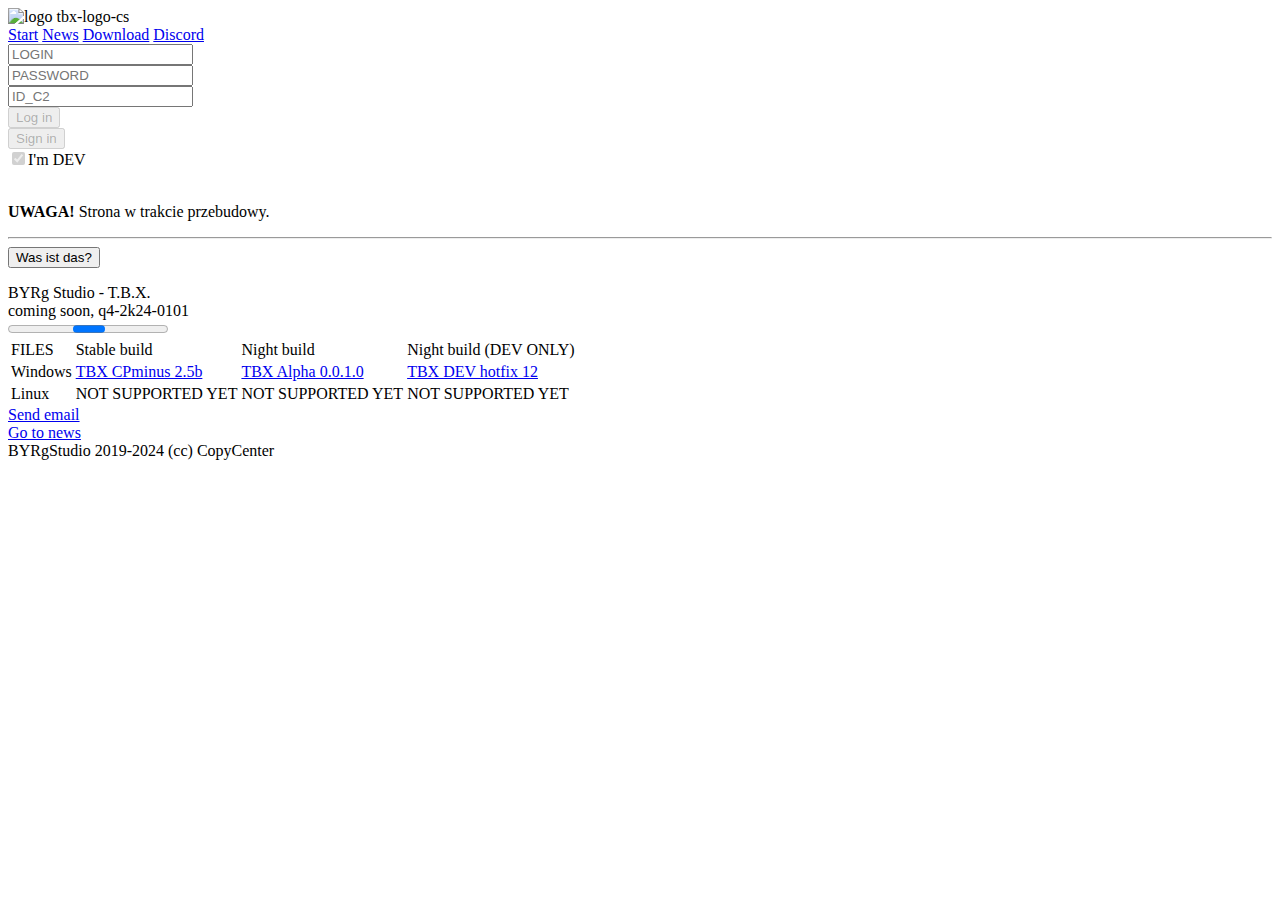
==== docs/index.html @ c1b1b8f6 "Rename main.html to index.html" ====
<!DOCTYPE html>
<html>
    <head>
        <title>BYRg Studio: Official Website</title>
        <meta charset="UTF-8"/>
        <meta name="description" content="BYRg Studio is independent game studio full of amateurs and unprofessionalists. Click for more info!"/>
        <meta name="author" content="_a00"/>
        <link rel="stylesheet" type="text/css" href="./style.css"/>
    </head>

    <body>
        <div id="container">
			<img src="./images/tbx-logo-cs.png" alt="logo tbx-logo-cs" id="logo"/><br/>
			<div id="navbar">
				<a href="#start">Start</a> 
				<a href="#news">News</a> 
				<a href="#files">Download</a> 
				<a href="#discord">Discord</a><br/>
			</div>

			<div id="loginbox">
				<form action="test.php" target="_self" method="post" autocomplete="off" enctype="multipart/form-data">
					<input type="text" name="login" placeholder="LOGIN" minlength="3" maxlength="32" required><br/>
					<input type="password" name="passw" placeholder="PASSWORD" minlength="7" maxlength="32" required><br/>
					<input type="password" name="passw-id" placeholder="ID_C2" minlength="6" maxlength="16" required><br/>
					<input type="button" name="button" value="Log in" disabled><br/>
					<input type="button" name="button" value="Sign in" disabled><br/>
					<input type="checkbox" name="if-dev" checked disabled>I'm DEV<br/>
				</form><br/>
			</div>

			<div class="info-red">
				<p><strong>UWAGA!</strong> Strona w trakcie przebudowy.</p>
			</div> 

            <div id="start">
				<hr/>
				<button onclick="typewriter1()"> Was ist das? </button>
				<p id="demo"></p> 
				<script>
					var i = 0;
					var txt = "BYRg Studio is independent game studio full of amateurs and unprofessionalists."; /* The text */
					var speed = 20; /* The speed/duration of the effect in milliseconds */
					function typewriter1() {
						if (i < txt.length) {
							document.getElementById("demo").innerHTML += txt.charAt(i);
							i++;
							setTimeout(typewriter1, speed);
						} }
				</script>
                
                BYRg Studio - T.B.X.<br/>
                coming soon, q4-2k24-0101<br/>

                <!--<div aria-busy="true" aria-describedby="progress-bar"></div>-->
                <progress id="progress-bar" aria-label="Content loading..."></progress>
            </div>
            <div id="files">
				<table id="table-files">
					<tr>
						<td>FILES</td>
						<td>Stable build</td>
						<td>Night build</td>
						<td>Night build (DEV ONLY)</td>
					</tr>
					<tr>
						<td>Windows</td>
						<td><a href="https://github.com/pazdanowskyPLAY/tbx-archive/releases">TBX CPminus 2.5b</a></td>
						<td><a href="https://github.com/pazdanowskyPLAY/project-tbx/releases">TBX Alpha 0.0.1.0 </a></td>
						<td><a href="https://github.com/pazdanowskyPLAY/project-tbx/activity">TBX DEV hotfix 12</a></td>
					</tr>
					<tr>
						<td>Linux</td>
						<td>NOT SUPPORTED YET</td>
						<td>NOT SUPPORTED YET</td>
						<td>NOT SUPPORTED YET</td>
					</tr>
				</table>
			</div>
            <div id="news"></div>
            <div id="credits">
				<a href="mailto:byrgstudio.contact@gmail.com">Send email</a><br>
				<a href="#news">Go to news</a><br>
			</div>

            <div id="footer">
                BYRgStudio 2019-2024 (cc) CopyCenter<br/>
            </div>
        </div>
    </body>
</html>
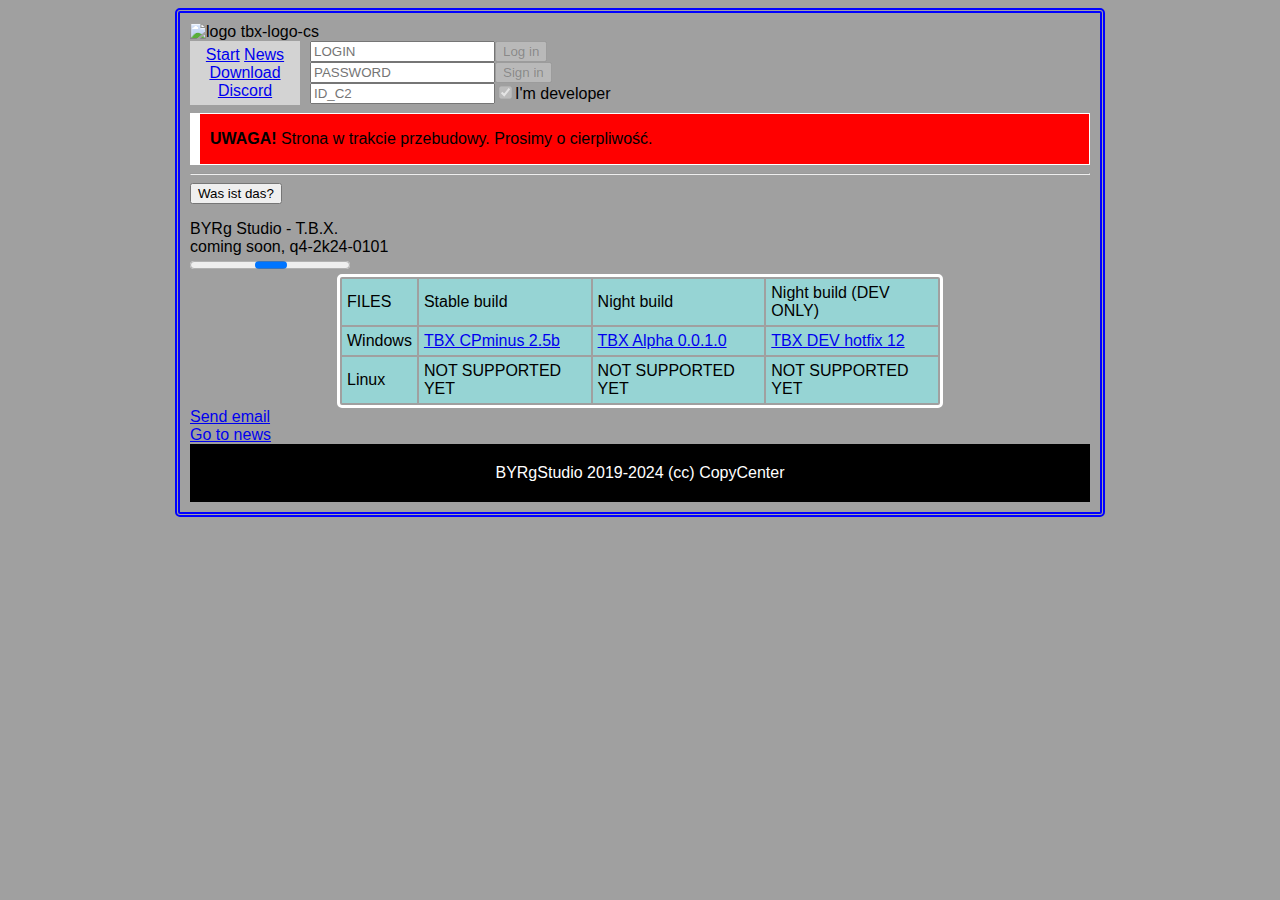
==== commit d764c2c1: "da website" ====
--- a/docs/index.html
+++ b/docs/index.html
@@ -1,8 +1,9 @@
 <!DOCTYPE html>
 <html>
     <head>
-        <title>BYRg Studio: Official Website</title>
+        <title>Project T.B.X.</title>
         <meta charset="UTF-8"/>
+		<link rel="icon" type="image/x-icon" href="./images/tbx-game.ico">
         <meta name="description" content="BYRg Studio is independent game studio full of amateurs and unprofessionalists. Click for more info!"/>
         <meta name="author" content="_a00"/>
         <link rel="stylesheet" type="text/css" href="./style.css"/>
@@ -15,22 +16,26 @@
 				<a href="#start">Start</a> 
 				<a href="#news">News</a> 
 				<a href="#files">Download</a> 
-				<a href="#discord">Discord</a><br/>
+				<a href="#discord">Discord</a>
 			</div>
 
 			<div id="loginbox">
 				<form action="test.php" target="_self" method="post" autocomplete="off" enctype="multipart/form-data">
-					<input type="text" name="login" placeholder="LOGIN" minlength="3" maxlength="32" required><br/>
-					<input type="password" name="passw" placeholder="PASSWORD" minlength="7" maxlength="32" required><br/>
-					<input type="password" name="passw-id" placeholder="ID_C2" minlength="6" maxlength="16" required><br/>
-					<input type="button" name="button" value="Log in" disabled><br/>
-					<input type="button" name="button" value="Sign in" disabled><br/>
-					<input type="checkbox" name="if-dev" checked disabled>I'm DEV<br/>
-				</form><br/>
+					<div id="loginbox-textboxes">
+					<input type="text" name="login" placeholder="LOGIN" minlength="3" maxlength="32" id="login" required><br/>
+					<input type="password" name="passw" placeholder="PASSWORD" minlength="7" maxlength="32" id="passwodrd" required><br/>
+					<input type="password" name="passw-id" placeholder="ID_C2" minlength="6" maxlength="16" id="id-c2" required><br/>
+					</div>
+					<div id="loginbox-buttons">
+					<button type="submit" id="login-button" disabled>Log in</button><br/>
+					<button type="button" id="signin-button" disabled>Sign in</button><br/>
+					<input type="checkbox" name="if-dev" checked id="dev" disabled>I'm developer<br/>
+					</div>
+				</form><br/><br/><br/><br/>
 			</div>
 
 			<div class="info-red">
-				<p><strong>UWAGA!</strong> Strona w trakcie przebudowy.</p>
+				<p><strong>UWAGA!</strong> Strona w trakcie przebudowy. Prosimy o cierpliwość.</p>
 			</div> 
 
             <div id="start">
--- a/docs/style.css
+++ b/docs/style.css
@@ -0,0 +1,143 @@
+/* main css file for website */
+
+
+/*body*/
+body {
+    background-color: #a0a0a0;
+    font-family: 'Arial', sans-serif, serif;
+    font-size: 16px;
+}
+
+
+/*div structures*/
+
+    #navbar {
+        float: left;
+    }
+
+    #loginbox {
+        float: left;
+    }
+
+    #files {
+        float: center;
+    }
+
+    #credits {
+        clear: both;
+    }
+
+    td {
+        padding: 5px;
+        background-color: #96D4D4;
+    }
+
+    #files {
+        width: 600px;
+        float: auto;
+        table-layout:auto;
+        border: 3px solid white;
+        border-radius: 5px;
+        margin: auto;
+    }
+
+/*Div structures - end*/
+
+
+/*log-form structure*/
+
+    #loginbox-textboxes {
+        float: left;
+    }
+
+    #loginbox-buttons {
+        float: left;
+    }
+
+/*log-form structure - end*/
+
+
+/*Div stylesheet*/
+
+    /*Container*/
+    #container {
+        width: 900px;
+        margin: auto;
+        padding: 10px;
+        border-radius: 5px;
+        border: 5px double #0000ff;
+    }
+
+    /*Header*/
+    #header {
+        
+    }
+
+    /*Navbar*/
+    #navbar {
+        text-align: center;
+        background-color: lightgray;
+        width: 100px;
+        padding: 5px;
+        margin-right: 10px;
+    }
+
+    /*Loginbox*/
+    #loginbox {
+
+
+
+
+    }
+
+    /*footer*/
+    #footer {
+        background-color: black;
+        color: white;
+        text-align: center;
+        padding: 20px;
+    }
+
+/*Div stylesheet - end*/
+
+
+/*classes*/
+
+.loginbox-right {
+    float: left;
+}
+
+
+
+
+
+
+
+
+
+
+
+
+
+/*infobox status*/
+
+    /*red (attention)*/
+    .info-red {
+        clear:both;
+        background-color: #ff0000;
+        border: 1px solid #ffffff;
+        border-left: 10px solid #ffffff;
+        padding-left: 10px;
+    }
+
+    /*blue (version info)*/
+    .info-blue {
+
+    }
+
+    /*yellow (other)*/
+    .info-yellow {
+
+    }
+
+/*infobox status - end*/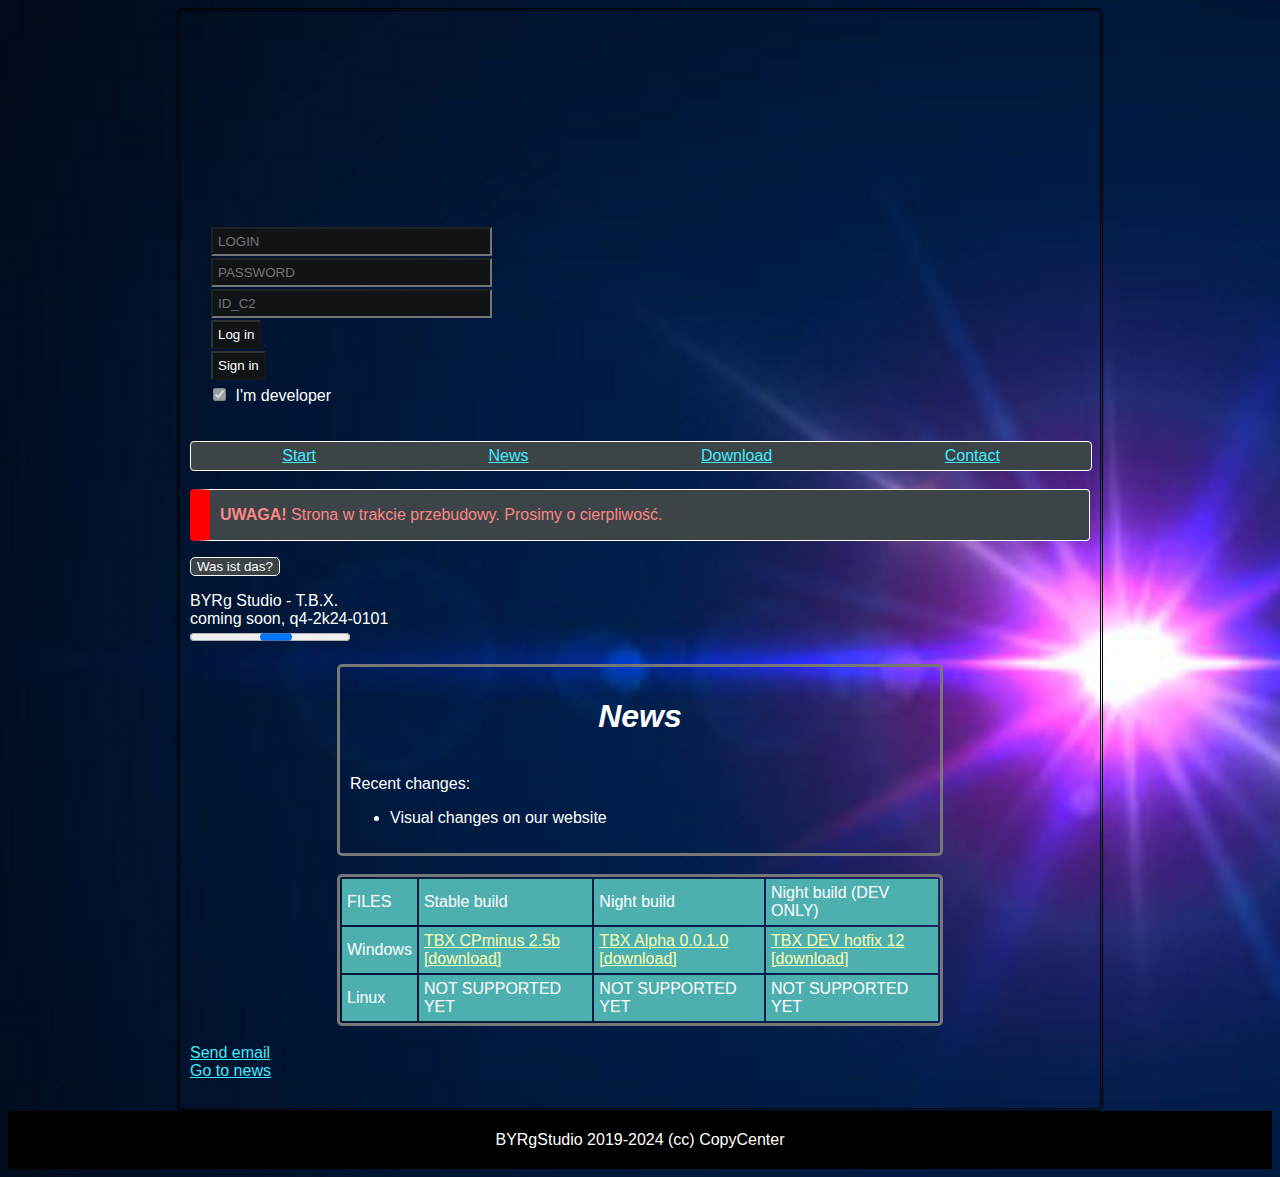
==== commit 0ae201c5: "update" ====
--- a/docs/index.html
+++ b/docs/index.html
@@ -9,88 +9,101 @@
         <link rel="stylesheet" type="text/css" href="./style.css"/>
     </head>
 
-    <body>
+    <body onselectstart="window.event.returnValue=false;">
         <div id="container">
-			<img src="./images/tbx-logo-cs.png" alt="logo tbx-logo-cs" id="logo"/><br/>
+			<div id="header">
+				<div id="logo"></div>
+
+				<div id="loginbox">
+					<form action="test.php" target="_self" method="post" autocomplete="off" enctype="multipart/form-data">
+						<div id="loginbox-textboxes">
+							<input class="padding2" type="text" name="login" placeholder="LOGIN" minlength="3" maxlength="32" id="login" required><br/>
+							<input class="padding2" type="password" name="passw" placeholder="PASSWORD" minlength="7" maxlength="32" id="passwodrd" required><br/>
+							<input class="padding2" type="password" name="passw-id" placeholder="ID_C2" minlength="6" maxlength="16" id="id-c2" required><br/>
+						</div>
+						<div id="loginbox-buttons">
+							<button class="padding1" type="submit" id="login-button" disabled>Log in</button><br/>
+							<button class="padding1" type="button" id="signin-button" disabled>Sign in</button><br/>
+							<input class="padding1" type="checkbox" name="if-dev" checked id="dev" disabled>I'm developer<br/>
+						</div>
+					</form><br/><br/>
+				</div>
+			</div>
 			<div id="navbar">
-				<a href="#start">Start</a> 
-				<a href="#news">News</a> 
-				<a href="#files">Download</a> 
-				<a href="#discord">Discord</a>
+				<a href="#start" id="start-link">Start</a> 
+				<a href="#news" id="news-link">News</a> 
+				<a href="#files" id="files-link">Download</a> 
+				<a href="#contact" id="contact-link">Contact</a>
 			</div>
+			<br>
+			<div id="articles">
+				<div class="info-red">
+					<p><strong>UWAGA!</strong> Strona w trakcie przebudowy. Prosimy o cierpliwość.</p>
+				</div> 
 
-			<div id="loginbox">
-				<form action="test.php" target="_self" method="post" autocomplete="off" enctype="multipart/form-data">
-					<div id="loginbox-textboxes">
-					<input type="text" name="login" placeholder="LOGIN" minlength="3" maxlength="32" id="login" required><br/>
-					<input type="password" name="passw" placeholder="PASSWORD" minlength="7" maxlength="32" id="passwodrd" required><br/>
-					<input type="password" name="passw-id" placeholder="ID_C2" minlength="6" maxlength="16" id="id-c2" required><br/>
-					</div>
-					<div id="loginbox-buttons">
-					<button type="submit" id="login-button" disabled>Log in</button><br/>
-					<button type="button" id="signin-button" disabled>Sign in</button><br/>
-					<input type="checkbox" name="if-dev" checked id="dev" disabled>I'm developer<br/>
-					</div>
-				</form><br/><br/><br/><br/>
-			</div>
+            	<div id="start">
+					<p></p>
+					<button onclick="typewriter1()" id="wasistdas"> Was ist das? </button>
+					<p id="demo"></p> 
+					<script>
+						var i = 0;
+						var txt = "BYRg Studio is independent game studio full of amateurs and unprofessionalists."; /* The text */
+						var speed = 20; /* The speed/duration of the effect in milliseconds */
+						function typewriter1() {
+							if (i < txt.length) {
+								document.getElementById("demo").innerHTML += txt.charAt(i);
+								i++;
+							setTimeout(typewriter1, speed);
+							} }
+					</script>
+                
+                	BYRg Studio - T.B.X.<br/>
+                	coming soon, q4-2k24-0101<br/>
 
-			<div class="info-red">
-				<p><strong>UWAGA!</strong> Strona w trakcie przebudowy. Prosimy o cierpliwość.</p>
-			</div> 
+                	<!--<div aria-busy="true" aria-describedby="progress-bar"></div>-->
+                	<progress id="progress-bar" aria-label="Content loading..."></progress>
+            	</div> <br>
+				<div id="news" class="textonsite">
+					<h1><i>News</i></h1> <br>
+					Recent changes:
+					<ul>
+						<li>Visual changes on our website</li>
+					</ul>
+				</div><br>
+            	<div id="files">
+					<table id="table-files">
+						<tr>
+							<td>FILES</td>
+							<td>Stable build</td>
+							<td>Night build</td>
+							<td>Night build (DEV ONLY)</td>
+						</tr>
+							<tr>
+							<td>Windows</td>
+							<td><a href="https://github.com/pazdanowskyPLAY/tbx-archive/releases">TBX CPminus 2.5b [download]</a></td>
+							<td><a href="https://github.com/pazdanowskyPLAY/project-tbx/releases">TBX Alpha 0.0.1.0 [download]</a></td>
+							<td><a href="https://github.com/pazdanowskyPLAY/project-tbx/activity">TBX DEV hotfix 12 [download]</a></td>
+						</tr>
+						<tr>
+							<td>Linux</td>
+							<td>NOT SUPPORTED YET</td>
+							<td>NOT SUPPORTED YET</td>
+							<td>NOT SUPPORTED YET</td>
+						</tr>
+					</table>
+				</div><br>
+        	   
+        	    <div id="contact">
+					<a href="mailto:byrgstudio.contact@gmail.com">Send email</a><br>
+					<a href="#news">Go to news</a><br>
+				</div>
 
-            <div id="start">
-				<hr/>
-				<button onclick="typewriter1()"> Was ist das? </button>
-				<p id="demo"></p> 
-				<script>
-					var i = 0;
-					var txt = "BYRg Studio is independent game studio full of amateurs and unprofessionalists."; /* The text */
-					var speed = 20; /* The speed/duration of the effect in milliseconds */
-					function typewriter1() {
-						if (i < txt.length) {
-							document.getElementById("demo").innerHTML += txt.charAt(i);
-							i++;
-							setTimeout(typewriter1, speed);
-						} }
-				</script>
-                
-                BYRg Studio - T.B.X.<br/>
-                coming soon, q4-2k24-0101<br/>
-
-                <!--<div aria-busy="true" aria-describedby="progress-bar"></div>-->
-                <progress id="progress-bar" aria-label="Content loading..."></progress>
-            </div>
-            <div id="files">
-				<table id="table-files">
-					<tr>
-						<td>FILES</td>
-						<td>Stable build</td>
-						<td>Night build</td>
-						<td>Night build (DEV ONLY)</td>
-					</tr>
-					<tr>
-						<td>Windows</td>
-						<td><a href="https://github.com/pazdanowskyPLAY/tbx-archive/releases">TBX CPminus 2.5b</a></td>
-						<td><a href="https://github.com/pazdanowskyPLAY/project-tbx/releases">TBX Alpha 0.0.1.0 </a></td>
-						<td><a href="https://github.com/pazdanowskyPLAY/project-tbx/activity">TBX DEV hotfix 12</a></td>
-					</tr>
-					<tr>
-						<td>Linux</td>
-						<td>NOT SUPPORTED YET</td>
-						<td>NOT SUPPORTED YET</td>
-						<td>NOT SUPPORTED YET</td>
-					</tr>
-				</table>
-			</div>
-            <div id="news"></div>
-            <div id="credits">
-				<a href="mailto:byrgstudio.contact@gmail.com">Send email</a><br>
-				<a href="#news">Go to news</a><br>
-			</div>
-
-            <div id="footer">
-                BYRgStudio 2019-2024 (cc) CopyCenter<br/>
-            </div>
+			
+        	</div><br>
+		</div>
+		<div id="footer">
+    	    BYRgStudio 2019-2024 (cc) CopyCenter<br/>
         </div>
+		
     </body>
 </html>
--- a/docs/style.css
+++ b/docs/style.css
@@ -3,24 +3,70 @@
 
 /*body*/
 body {
-    background-color: #a0a0a0;
+    background: url(images/tlo.png) #a0a0a0;
     font-family: 'Arial', sans-serif, serif;
     font-size: 16px;
+    color: #fff;
 }
 
+a {
+    color: #42ecff;
+}
+
 
 /*div structures*/
-
-    #navbar {
+    #logo {
         float: left;
+        margin-bottom: 5px;
+        margin-right: 1px;
+        width: 600px; 
+        height: 200px;
+        border: 3px #000000;
+        border-radius: 4px;
+        background: url(images/tbx-logo-cs.png);
     }
 
     #loginbox {
         float: left;
-    }
-
-    #files {
-        float: center;
+        margin-left: 20px;
+    }
+
+    #navbar {
+        width: 98.9%;
+        display: grid;
+        clear: both;
+        grid-template-columns: 5;
+        grid-template-rows: 1;
+    }
+
+    /*navbar-grid structures*/
+    #start-link {
+        grid-column: 1/2;
+    }
+
+    #news-link {
+        grid-column: 2/3;
+    }
+
+    #files-link {
+        grid-column: 3/4;
+    }
+
+    #contact-link {
+        grid-column: 4/5;
+    }
+    /*navbar-grid structures - end*/
+
+    #news {
+        padding: 10px;
+        width: 580px;
+        border: 3px solid rgb(119, 119, 119);
+        border-radius: 5px;
+        margin: auto;
+    }
+
+    h1 {
+        text-align: center;
     }
 
     #credits {
@@ -29,14 +75,18 @@
 
     td {
         padding: 5px;
-        background-color: #96D4D4;
+        color: #fff;
+        background-color: #4eafaf;
+        a {
+            color: #faffb1;
+        }
     }
 
     #files {
         width: 600px;
         float: auto;
         table-layout:auto;
-        border: 3px solid white;
+        border: 3px solid rgb(119, 119, 119);
         border-radius: 5px;
         margin: auto;
     }
@@ -47,10 +97,6 @@
 /*log-form structure*/
 
     #loginbox-textboxes {
-        float: left;
-    }
-
-    #loginbox-buttons {
         float: left;
     }
 
@@ -65,35 +111,25 @@
         margin: auto;
         padding: 10px;
         border-radius: 5px;
-        border: 5px double #0000ff;
-    }
-
-    /*Header*/
-    #header {
-        
-    }
+        border: 3px double #000000;
+    }
+
+
 
     /*Navbar*/
     #navbar {
         text-align: center;
-        background-color: lightgray;
-        width: 100px;
+        background-color: #3C4447;
         padding: 5px;
         margin-right: 10px;
-    }
-
-    /*Loginbox*/
-    #loginbox {
-
-
-
-
+        border: 1.5px solid #fff;
+        border-radius: 4px;
     }
 
     /*footer*/
     #footer {
         background-color: black;
-        color: white;
+        color: #fff;
         text-align: center;
         padding: 20px;
     }
@@ -115,29 +151,90 @@
 
 
 
-
-
-
-
 /*infobox status*/
 
     /*red (attention)*/
     .info-red {
         clear:both;
-        background-color: #ff0000;
-        border: 1px solid #ffffff;
-        border-left: 10px solid #ffffff;
+        color: #fc8686;
+        background-color: #3C4447;
+        border: 1.5px solid #fff;
+        border-radius: 4px;
+        border-left: 20px solid #ff0000;
         padding-left: 10px;
     }
 
     /*blue (version info)*/
     .info-blue {
-
+        clear:both;
+        color: #090081;
+        background-color: #d4d4d4;
+        border: 1.5px solid #fff;
+        border-radius: 4px;
+        border-left: 20px solid #006eff;
+        padding-left: 10px;
     }
 
     /*yellow (other)*/
     .info-yellow {
-
-    }
-
-/*infobox status - end*/+        clear:both;
+        color: #788100;
+        background-color: #d4d4d4;
+        border: 1.5px solid #000000;
+        border-radius: 4px;
+        border-left: 20px solid #e5ff00;
+        padding-left: 10px;
+    }
+
+/*infobox status - end*/
+
+
+/*logform*/
+
+    #login, #passwodrd, #id-c2 {
+        background-color: #111416;
+        color: #fff;
+    }
+
+    #login-button, #signin-button {
+        background-color: #111416;
+        color: #fff;
+    }
+
+    #loginbox {
+        color: #fff;
+    }
+
+    #start {
+        color: #fff;
+    }
+
+    #wasistdas {
+        background-color: #3C4447;
+        color: #fff;
+        border: 1.5px double #fff;
+        border-radius: 5px;
+    }
+
+
+
+/*logform - end*/
+
+
+/*visual*/
+    .padding1 {
+        padding: 5px;
+        margin: 1px;
+        margin-right: 10px;
+    }
+
+    .padding2 {
+        padding: 5px;
+        padding-right: 95px;
+        margin: 1px;
+    }
+    
+    #dev {
+        margin-top: 7px;
+        margin-left: 2.5px;
+    }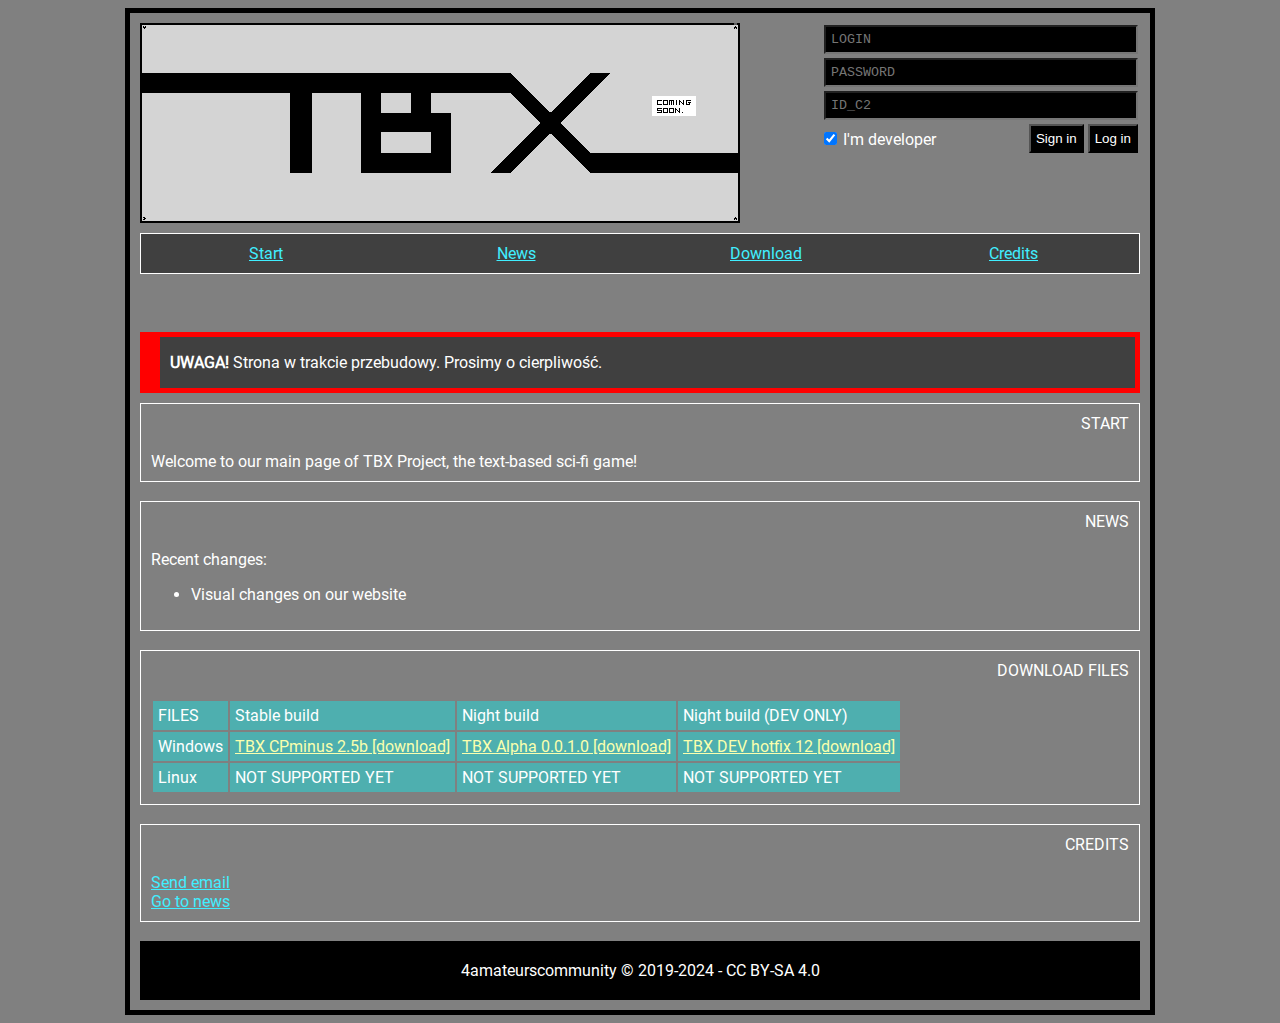
==== commit fd48661b: "making source code private, new BIG changes to the website" ====
--- a/docs/index.html
+++ b/docs/index.html
@@ -1,76 +1,72 @@
 <!DOCTYPE html>
 <html>
     <head>
-        <title>Project T.B.X.</title>
+        <title>TBX - Main Page</title>
         <meta charset="UTF-8"/>
 		<link rel="icon" type="image/x-icon" href="./images/tbx-game.ico">
         <meta name="description" content="BYRg Studio is independent game studio full of amateurs and unprofessionalists. Click for more info!"/>
-        <meta name="author" content="_a00"/>
+        <meta name="author" content="pulpitaro"/>
         <link rel="stylesheet" type="text/css" href="./style.css"/>
     </head>
 
-    <body onselectstart="window.event.returnValue=false;">
+	<!-- onselectstart="event.stopPropagation(); window.event.returnValue=false;" - wyłączanie zaznaczania tekstu -->
+    <body >
         <div id="container">
+
 			<div id="header">
-				<div id="logo"></div>
-
+				<div id="logo">
+					<img src="./images/tbx-logo-cs.png" alt="TBX logo" usemap="#workmap"/>
+					<map name="workmap">
+						<area shape="rect" coords="594,0,596,1" href="./archived2000.html">
+						<area shape="rect" coords="512,73,555,92" href="#comingsoon">
+					</map>
+				</div>
 				<div id="loginbox">
 					<form action="test.php" target="_self" method="post" autocomplete="off" enctype="multipart/form-data">
-						<div id="loginbox-textboxes">
-							<input class="padding2" type="text" name="login" placeholder="LOGIN" minlength="3" maxlength="32" id="login" required><br/>
-							<input class="padding2" type="password" name="passw" placeholder="PASSWORD" minlength="7" maxlength="32" id="passwodrd" required><br/>
-							<input class="padding2" type="password" name="passw-id" placeholder="ID_C2" minlength="6" maxlength="16" id="id-c2" required><br/>
+						<input class="loginbox-textboxes" type="text" name="login" placeholder="LOGIN" minlength="3" maxlength="32" id="login" required><br/>
+						<input class="loginbox-textboxes" type="text" name="passw" placeholder="PASSWORD" minlength="7" maxlength="32" id="password" required><br/>
+						<input class="loginbox-textboxes" type="text" name="passw-id" placeholder="ID_C2" minlength="16" maxlength="32" id="id-c2" required><br/>
+						<div id="loginbox-buttons">
+							<style>
+
+							</style>
+							<button class="loginbox-buttons" type="submit" id="login-button"> Log in </button>
+							<button class="loginbox-buttons" type="button" id="signin-button"> Sign in </button>
+							<input class="loginbox-buttons" type="checkbox" id="if-dev" checked> I'm developer </input>
 						</div>
-						<div id="loginbox-buttons">
-							<button class="padding1" type="submit" id="login-button" disabled>Log in</button><br/>
-							<button class="padding1" type="button" id="signin-button" disabled>Sign in</button><br/>
-							<input class="padding1" type="checkbox" name="if-dev" checked id="dev" disabled>I'm developer<br/>
-						</div>
-					</form><br/><br/>
+					</form>
 				</div>
 			</div>
+
 			<div id="navbar">
-				<a href="#start" id="start-link">Start</a> 
-				<a href="#news" id="news-link">News</a> 
-				<a href="#files" id="files-link">Download</a> 
-				<a href="#contact" id="contact-link">Contact</a>
+				<a href="#start" style="width:230px"> Start </a> 
+				<a href="#news" style="width:230px"> News </a> 
+				<a href="#download" style="width:230px"> Download </a> 
+				<a href="#credits" style="width:225px"> Credits </a>
+				<a href="./images/button.png" style="padding:1px 1px 30px 1px"></a>
 			</div>
-			<br>
-			<div id="articles">
+
+			<div id="articles"><br/><br/>
 				<div class="info-red">
 					<p><strong>UWAGA!</strong> Strona w trakcie przebudowy. Prosimy o cierpliwość.</p>
-				</div> 
+				</div>
+				
+            	<article class="sections">
+					<div class="sections-title">START</div><br/>
+					Welcome to our main page of TBX Project, the text-based sci-fi game!
+					
+				</article><br/>
 
-            	<div id="start">
-					<p></p>
-					<button onclick="typewriter1()" id="wasistdas"> Was ist das? </button>
-					<p id="demo"></p> 
-					<script>
-						var i = 0;
-						var txt = "BYRg Studio is independent game studio full of amateurs and unprofessionalists."; /* The text */
-						var speed = 20; /* The speed/duration of the effect in milliseconds */
-						function typewriter1() {
-							if (i < txt.length) {
-								document.getElementById("demo").innerHTML += txt.charAt(i);
-								i++;
-							setTimeout(typewriter1, speed);
-							} }
-					</script>
-                
-                	BYRg Studio - T.B.X.<br/>
-                	coming soon, q4-2k24-0101<br/>
-
-                	<!--<div aria-busy="true" aria-describedby="progress-bar"></div>-->
-                	<progress id="progress-bar" aria-label="Content loading..."></progress>
-            	</div> <br>
-				<div id="news" class="textonsite">
-					<h1><i>News</i></h1> <br>
+				<article class="sections">
+					<div class="sections-title">NEWS</div><br/>
 					Recent changes:
 					<ul>
 						<li>Visual changes on our website</li>
 					</ul>
-				</div><br>
-            	<div id="files">
+				</article><br/>
+				
+            	<article class="sections">
+					<div class="sections-title">DOWNLOAD FILES</div><br/>
 					<table id="table-files">
 						<tr>
 							<td>FILES</td>
@@ -91,19 +87,35 @@
 							<td>NOT SUPPORTED YET</td>
 						</tr>
 					</table>
-				</div><br>
-        	   
-        	    <div id="contact">
-					<a href="mailto:byrgstudio.contact@gmail.com">Send email</a><br>
-					<a href="#news">Go to news</a><br>
-				</div>
+				</article><br/>
+        	    <article class="sections">
+					<div class="sections-title">CREDITS</div><br/>
+					<a href="mailto:byrgstudio.contact@gmail.com">Send email</a><br/>
+					<a href="#news">Go to news</a><br/>
+				</article>
 
 			
-        	</div><br>
+        	</div><br/>
+
+			<script>
+				window.onscroll = function() {myFunction()};
+				var navbar = document.getElementById("navbar");
+				var sticky = navbar.offsetTop;
+				function myFunction() {
+					if (window.pageYOffset >= sticky) {
+						navbar.classList.add("sticky")
+					}
+					else {
+						navbar.classList.remove("sticky");
+					}
+				}
+			</script>
+			
+			<footer id="footer">
+				4amateurscommunity &copy; 2019-2024 - 
+				<a href="https://creativecommons.org/licenses/by-sa/4.0">CC BY-SA 4.0</a><br/>
+			</footer>
 		</div>
-		<div id="footer">
-    	    BYRgStudio 2019-2024 (cc) CopyCenter<br/>
-        </div>
 		
     </body>
 </html>
--- a/docs/style.css
+++ b/docs/style.css
@@ -1,240 +1,167 @@
 /* main css file for website */
 
-
-/*body*/
-body {
-    background: url(images/tlo.png) #a0a0a0;
-    font-family: 'Arial', sans-serif, serif;
-    font-size: 16px;
-    color: #fff;
+@font-face {
+    font-family: Roboto;
+    src: url(./fonts/Roboto/Roboto-Regular.ttf);
 }
 
-a {
-    color: #42ecff;
+body {
+    font-family: Roboto,'Verdana','Tahoma', sans-serif;
+    font-size: 16px;
+    color: #ffffff;
+    background-color: #808080;
+    word-wrap: break-word;
 }
 
-
-/*div structures*/
-    #logo {
-        float: left;
-        margin-bottom: 5px;
-        margin-right: 1px;
-        width: 600px; 
-        height: 200px;
-        border: 3px #000000;
-        border-radius: 4px;
-        background: url(images/tbx-logo-cs.png);
+    /* ---------- container ---------- */
+    #container {
+        width: 1000px;
+        margin: auto;
+        padding: 10px;
+        border: 5px solid #000000;
     }
 
-    #loginbox {
-        float: left;
-        margin-left: 20px;
-    }
+        /* ---------- header ---------- */
+        #header {
+            /* float: center; */
+        }
 
-    #navbar {
-        width: 98.9%;
-        display: grid;
-        clear: both;
-        grid-template-columns: 5;
-        grid-template-rows: 1;
-    }
+            #logo {
+                /* background: url(images/tbx-logo-cs.png); */
+                float: left;
+                margin-bottom: 10px;
+                width: 600px; 
+                height: 200px;
+                image-rendering: pixelated;
+            }
 
-    /*navbar-grid structures*/
-    #start-link {
-        grid-column: 1/2;
-    }
+            #loginbox {
+                float: right;
+            }
+            
+            /* visuals */
+                #login, #password, #id-c2, #login-button, #signin-button {
+                    background-color: #000000;
+                    color: #ffffff;
+                    float: right;
+                }
 
-    #news-link {
-        grid-column: 2/3;
-    }
+                #loginbox, #start {
+                    color: #ffffff;
+                }
 
-    #files-link {
-        grid-column: 3/4;
-    }
+                .loginbox-textboxes {
+                    padding: 5px;
+                    margin: 2px;
+                    font-family: 'Courier New', 'Courier', monospace;
+                    width: 300px;
+                }
 
-    #contact-link {
-        grid-column: 4/5;
-    }
-    /*navbar-grid structures - end*/
+                .loginbox-buttons {
+                    padding: 5px;
+                    margin: 2px;
+                } 
 
-    #news {
-        padding: 10px;
-        width: 580px;
-        border: 3px solid rgb(119, 119, 119);
-        border-radius: 5px;
-        margin: auto;
-    }
+                #if-dev {
+                    margin-top: 10px;
+                }
+            /* end of visuals */
 
-    h1 {
-        text-align: center;
-    }
+        /* ---------- end of header ---------- */
 
-    #credits {
-        clear: both;
-    }
+        /* navbar and visuals */
+        #navbar {
+            width:998px;
+            background-color: #404040;
+            float: left;
+            margin-bottom: 10px;
+            border: 1px solid #ffffff;
+            a {
+                float: left;
+                display: block;
+                text-align: center;
+                padding: 10px 10px;
+            }
+        }
 
-    td {
-        padding: 5px;
-        color: #fff;
-        background-color: #4eafaf;
-        a {
-            color: #faffb1;
+        .sticky {
+            position: fixed;
+            top: 0;
         }
-    }
+        .sticky + #articles {
+            padding-top: 45px;
+        }
+        /* end of navbar and visuals */
+        
+        /* ---------- articles ---------- */
+        #articles {
+            clear:both;
+        }
 
-    #files {
-        width: 600px;
-        float: auto;
-        table-layout:auto;
-        border: 3px solid rgb(119, 119, 119);
-        border-radius: 5px;
-        margin: auto;
-    }
+            /* ---------- info boxes ---------- */
+            .info-red, .info-blue, .info-yellow {
+                padding: 0px 10px 0px 10px;
+                background-color: #404040;
+                margin: 10px 0px 10px 0px;
+            }
 
-/*Div structures - end*/
+            .info-red {
+                border: 5px solid #ff0000;
+                border-left: 20px solid #ff0000;
+            }
+            .info-blue {
+                border: 5px solid #006eff;
+                border-left: 20px solid #006eff;
+            }
+            .info-yellow {
+                border: 5px solid #e5ff00;
+                border-left: 20px solid #e5ff00;
+            }
+            /* ---------- end of info boxes ---------- */
 
 
-/*log-form structure*/
+            .sections {
+                border: 1px solid #ffffff;
+                padding: 0px 10px 10px 10px;
+            }
 
-    #loginbox-textboxes {
-        float: left;
-    }
+            .sections-title {
+                text-align: right;
+                padding-top: 10px;
+            }
 
-/*log-form structure - end*/
+            /* ---------- end of articles ---------- */
 
+        td {
+            padding: 5px;
+            color: #fff;
+            background-color: #4eafaf;
+            a {
+                color: #faffad;
+            }
+            a:hover {
+                color: #f4ff60;
+            }
+        }
 
-/*Div stylesheet*/
+        #footer {
+            background-color: black;
+            color: #fff;
+            text-align: center;
+            padding: 20px;
+            a {
+                text-decoration: none;
+                color: #ffffff
+            }
+        }
 
-    /*Container*/
-    #container {
-        width: 900px;
-        margin: auto;
-        padding: 10px;
-        border-radius: 5px;
-        border: 3px double #000000;
-    }
+        a {
+            color: #40eeff;
+        }
+        a:hover {
+            color: #40aeff;
+        }
 
+    /* ---------- end of container ---------- */
 
-
-    /*Navbar*/
-    #navbar {
-        text-align: center;
-        background-color: #3C4447;
-        padding: 5px;
-        margin-right: 10px;
-        border: 1.5px solid #fff;
-        border-radius: 4px;
-    }
-
-    /*footer*/
-    #footer {
-        background-color: black;
-        color: #fff;
-        text-align: center;
-        padding: 20px;
-    }
-
-/*Div stylesheet - end*/
-
-
-/*classes*/
-
-.loginbox-right {
-    float: left;
-}
-
-
-
-
-
-
-
-
-
-/*infobox status*/
-
-    /*red (attention)*/
-    .info-red {
-        clear:both;
-        color: #fc8686;
-        background-color: #3C4447;
-        border: 1.5px solid #fff;
-        border-radius: 4px;
-        border-left: 20px solid #ff0000;
-        padding-left: 10px;
-    }
-
-    /*blue (version info)*/
-    .info-blue {
-        clear:both;
-        color: #090081;
-        background-color: #d4d4d4;
-        border: 1.5px solid #fff;
-        border-radius: 4px;
-        border-left: 20px solid #006eff;
-        padding-left: 10px;
-    }
-
-    /*yellow (other)*/
-    .info-yellow {
-        clear:both;
-        color: #788100;
-        background-color: #d4d4d4;
-        border: 1.5px solid #000000;
-        border-radius: 4px;
-        border-left: 20px solid #e5ff00;
-        padding-left: 10px;
-    }
-
-/*infobox status - end*/
-
-
-/*logform*/
-
-    #login, #passwodrd, #id-c2 {
-        background-color: #111416;
-        color: #fff;
-    }
-
-    #login-button, #signin-button {
-        background-color: #111416;
-        color: #fff;
-    }
-
-    #loginbox {
-        color: #fff;
-    }
-
-    #start {
-        color: #fff;
-    }
-
-    #wasistdas {
-        background-color: #3C4447;
-        color: #fff;
-        border: 1.5px double #fff;
-        border-radius: 5px;
-    }
-
-
-
-/*logform - end*/
-
-
-/*visual*/
-    .padding1 {
-        padding: 5px;
-        margin: 1px;
-        margin-right: 10px;
-    }
-
-    .padding2 {
-        padding: 5px;
-        padding-right: 95px;
-        margin: 1px;
-    }
-    
-    #dev {
-        margin-top: 7px;
-        margin-left: 2.5px;
-    }+/* ---------- end of body ---------- */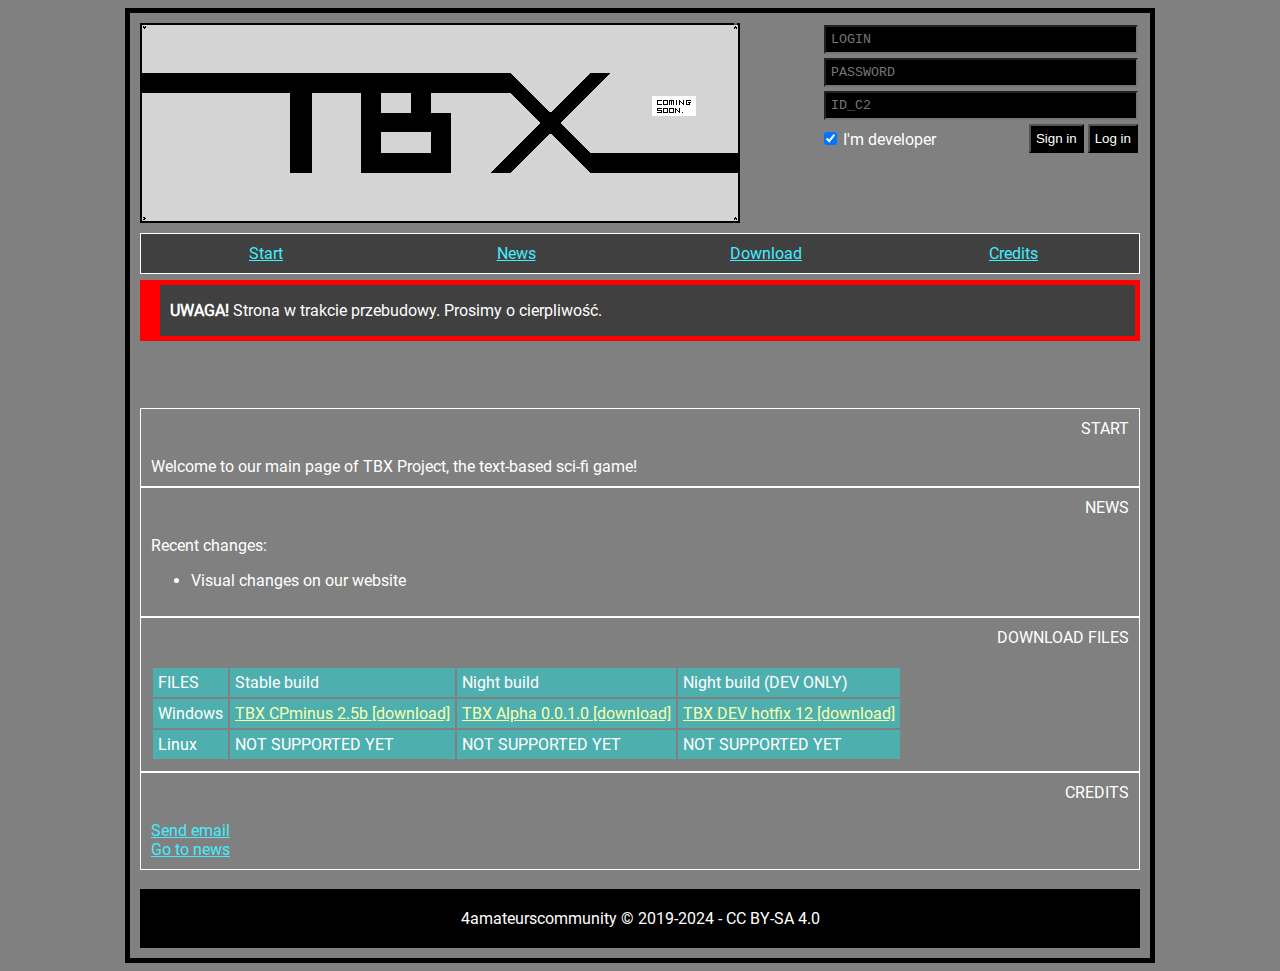
==== commit f3fed69d: "website: fixing navbar and articles" ====
--- a/docs/index.html
+++ b/docs/index.html
@@ -45,17 +45,21 @@
 				<a href="#credits" style="width:225px"> Credits </a>
 				<a href="./images/button.png" style="padding:1px 1px 30px 1px"></a>
 			</div>
+			<br/><br/><br/><br/><br/><br/><br/><br/><br/><br/><br/><br/><br/>
 
-			<div id="articles"><br/><br/>
-				<div class="info-red">
-					<p><strong>UWAGA!</strong> Strona w trakcie przebudowy. Prosimy o cierpliwość.</p>
-				</div>
+			<div class="info-red">
+				<p><strong>UWAGA!</strong> Strona w trakcie przebudowy. Prosimy o cierpliwość.</p>
+			</div>
+
+			<br/><br/><br/>
+
+			<div id="articles">
 				
             	<article class="sections">
 					<div class="sections-title">START</div><br/>
 					Welcome to our main page of TBX Project, the text-based sci-fi game!
 					
-				</article><br/>
+				</article>
 
 				<article class="sections">
 					<div class="sections-title">NEWS</div><br/>
@@ -63,7 +67,7 @@
 					<ul>
 						<li>Visual changes on our website</li>
 					</ul>
-				</article><br/>
+				</article>
 				
             	<article class="sections">
 					<div class="sections-title">DOWNLOAD FILES</div><br/>
@@ -87,7 +91,7 @@
 							<td>NOT SUPPORTED YET</td>
 						</tr>
 					</table>
-				</article><br/>
+				</article>
         	    <article class="sections">
 					<div class="sections-title">CREDITS</div><br/>
 					<a href="mailto:byrgstudio.contact@gmail.com">Send email</a><br/>
@@ -110,7 +114,7 @@
 					}
 				}
 			</script>
-			
+
 			<footer id="footer">
 				4amateurscommunity &copy; 2019-2024 - 
 				<a href="https://creativecommons.org/licenses/by-sa/4.0">CC BY-SA 4.0</a><br/>
--- a/docs/style.css
+++ b/docs/style.css
@@ -50,17 +50,16 @@
                     color: #ffffff;
                 }
 
-                .loginbox-textboxes {
+                .loginbox-textboxes, .loginbox-buttons {
                     padding: 5px;
                     margin: 2px;
+                }
+
+                .loginbox-textboxes {
                     font-family: 'Courier New', 'Courier', monospace;
                     width: 300px;
                 }
 
-                .loginbox-buttons {
-                    padding: 5px;
-                    margin: 2px;
-                } 
 
                 #if-dev {
                     margin-top: 10px;
@@ -74,14 +73,14 @@
             width:998px;
             background-color: #404040;
             float: left;
-            margin-bottom: 10px;
             border: 1px solid #ffffff;
-            a {
-                float: left;
-                display: block;
-                text-align: center;
-                padding: 10px 10px;
-            }
+        }
+
+        #navbar a {
+            float: left;
+            display: block;
+            text-align: center;
+            padding: 10px 10px;
         }
 
         .sticky {
@@ -92,33 +91,37 @@
             padding-top: 45px;
         }
         /* end of navbar and visuals */
+
+
+
+        /* ---------- info boxes ---------- */
+        .info-red, .info-blue, .info-yellow {
+            padding: 0px 10px 0px 10px;
+            background-color: #404040;
+            margin: 10px 0px 10px 0px;
+        }
+
+        .info-red {
+            border: 5px solid #ff0000;
+            border-left: 20px solid #ff0000;
+        }
+        .info-blue {
+            border: 5px solid #006eff;
+            border-left: 20px solid #006eff;
+        }
+        .info-yellow {
+            border: 5px solid #e5ff00;
+            border-left: 20px solid #e5ff00;
+        }
+        /* ---------- end of info boxes ---------- */
         
+
+
         /* ---------- articles ---------- */
         #articles {
             clear:both;
+            /*border: 1px solid #ffffff*/
         }
-
-            /* ---------- info boxes ---------- */
-            .info-red, .info-blue, .info-yellow {
-                padding: 0px 10px 0px 10px;
-                background-color: #404040;
-                margin: 10px 0px 10px 0px;
-            }
-
-            .info-red {
-                border: 5px solid #ff0000;
-                border-left: 20px solid #ff0000;
-            }
-            .info-blue {
-                border: 5px solid #006eff;
-                border-left: 20px solid #006eff;
-            }
-            .info-yellow {
-                border: 5px solid #e5ff00;
-                border-left: 20px solid #e5ff00;
-            }
-            /* ---------- end of info boxes ---------- */
-
 
             .sections {
                 border: 1px solid #ffffff;
@@ -134,25 +137,27 @@
 
         td {
             padding: 5px;
-            color: #fff;
+            color: #ffffff;
             background-color: #4eafaf;
-            a {
-                color: #faffad;
-            }
-            a:hover {
-                color: #f4ff60;
-            }
+        }
+
+        td a {
+            color: #faffad;
+        }
+        td a:hover {
+            color: #f4ff60;
         }
 
         #footer {
-            background-color: black;
-            color: #fff;
+            background-color: #000000;
+            color: #ffffff;
             text-align: center;
             padding: 20px;
-            a {
-                text-decoration: none;
-                color: #ffffff
-            }
+        }
+
+        #footer a {
+            text-decoration: none;
+            color: #ffffff
         }
 
         a {
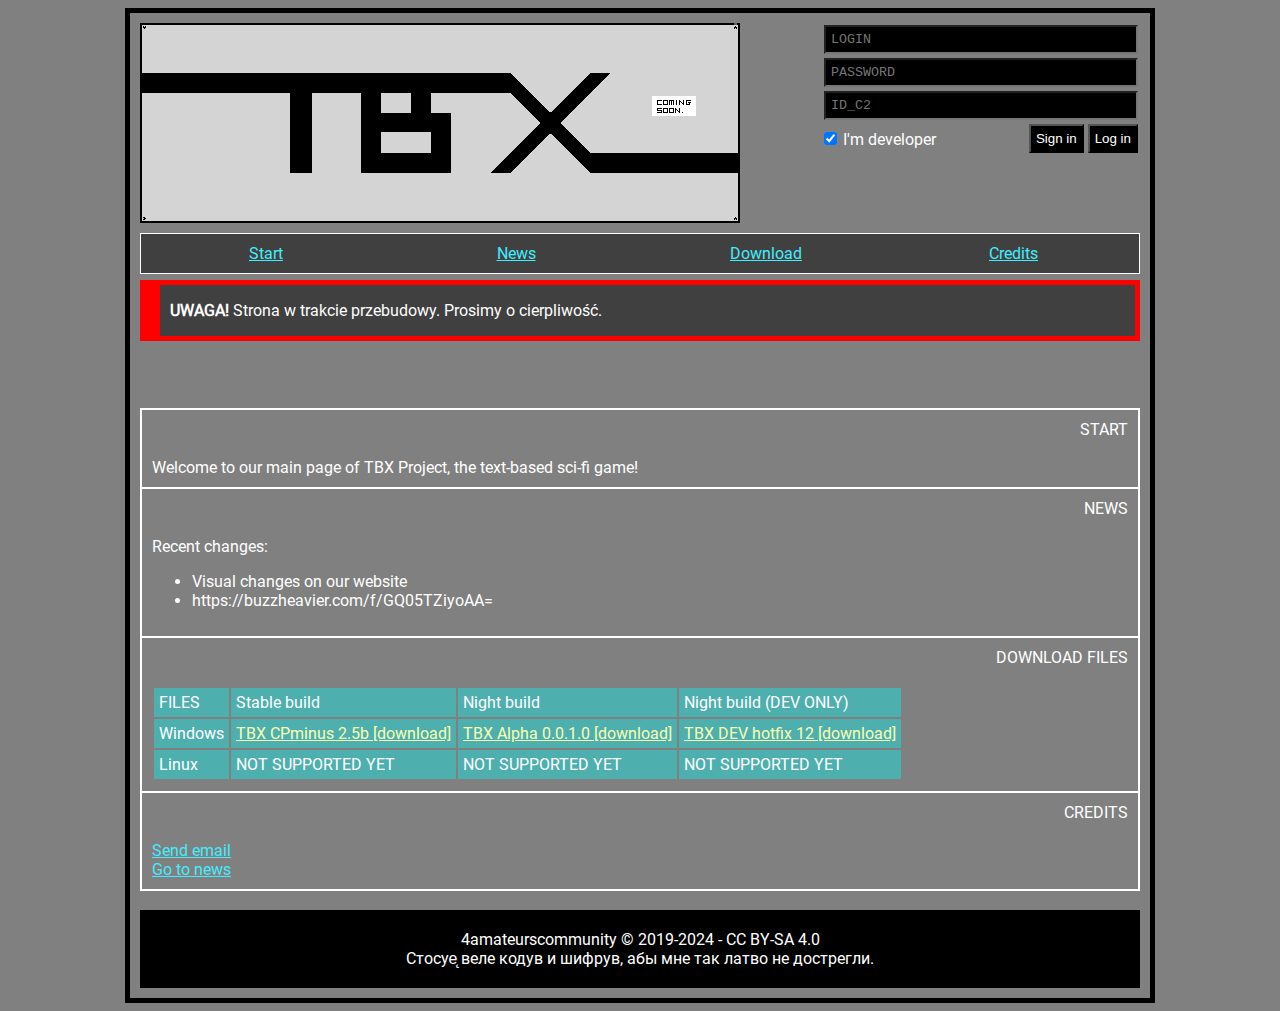
==== commit b46cadd2: "hotfix 12" ====
--- a/docs/index.html
+++ b/docs/index.html
@@ -1,4 +1,5 @@
 <!DOCTYPE html>
+<!-- Seriously? Reviewing the source code of a website? You lose all the fun of discovering secrets by doing that! Shame on you! -->
 <html>
     <head>
         <title>TBX - Main Page</title>
@@ -31,7 +32,7 @@
 
 							</style>
 							<button class="loginbox-buttons" type="submit" id="login-button"> Log in </button>
-							<button class="loginbox-buttons" type="button" id="signin-button"> Sign in </button>
+							<button class="loginbox-buttons" type="submit" id="signin-button"> Sign in </button>
 							<input class="loginbox-buttons" type="checkbox" id="if-dev" checked> I'm developer </input>
 						</div>
 					</form>
@@ -57,8 +58,7 @@
 				
             	<article class="sections">
 					<div class="sections-title">START</div><br/>
-					Welcome to our main page of TBX Project, the text-based sci-fi game!
-					
+					Welcome to our main page of TBX Project, the text-based sci-fi game!				
 				</article>
 
 				<article class="sections">
@@ -66,6 +66,7 @@
 					Recent changes:
 					<ul>
 						<li>Visual changes on our website</li>
+						<li>https://buzzheavier.com/f/GQ05TZiyoAA=</li>
 					</ul>
 				</article>
 				
@@ -101,6 +102,7 @@
 			
         	</div><br/>
 
+			<!-- sticky navbar -->
 			<script>
 				window.onscroll = function() {myFunction()};
 				var navbar = document.getElementById("navbar");
@@ -118,6 +120,7 @@
 			<footer id="footer">
 				4amateurscommunity &copy; 2019-2024 - 
 				<a href="https://creativecommons.org/licenses/by-sa/4.0">CC BY-SA 4.0</a><br/>
+				Стосуе̨ веле кодув и шифрув, абы мне так латво не дострегли.
 			</footer>
 		</div>
 		
--- a/docs/style.css
+++ b/docs/style.css
@@ -23,7 +23,7 @@
 
         /* ---------- header ---------- */
         #header {
-            /* float: center; */
+            
         }
 
             #logo {
@@ -120,7 +120,7 @@
         /* ---------- articles ---------- */
         #articles {
             clear:both;
-            /*border: 1px solid #ffffff*/
+            border: 1px solid #ffffff
         }
 
             .sections {
@@ -132,7 +132,6 @@
                 text-align: right;
                 padding-top: 10px;
             }
-
             /* ---------- end of articles ---------- */
 
         td {
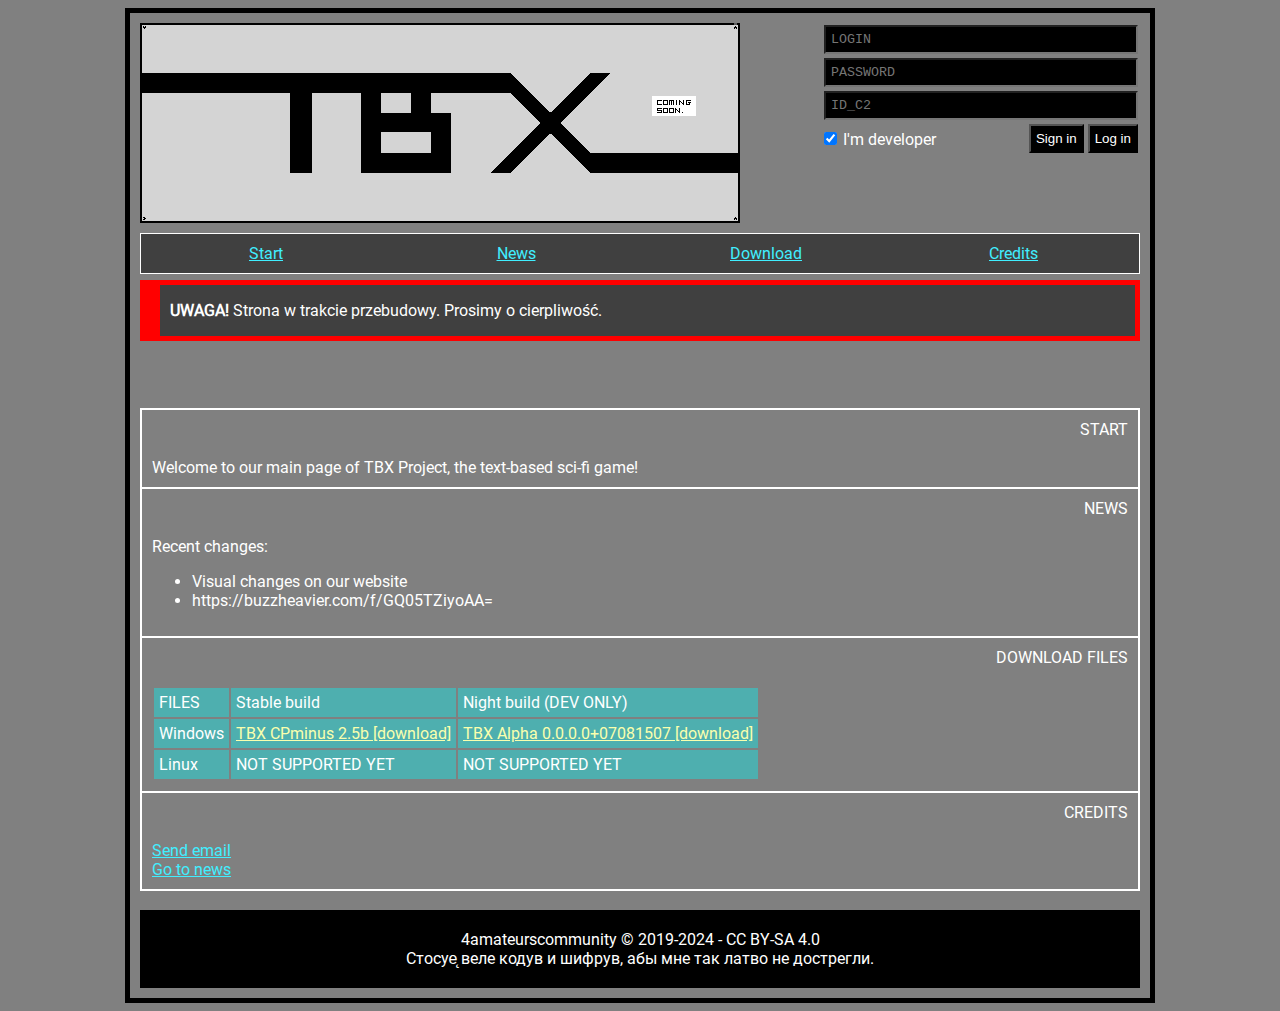
==== commit aaa3f766: "edit for TBX build 07081507" ====
--- a/docs/index.html
+++ b/docs/index.html
@@ -4,7 +4,7 @@
     <head>
         <title>TBX - Main Page</title>
         <meta charset="UTF-8"/>
-		<link rel="icon" type="image/x-icon" href="./images/tbx-game.ico">
+		<link rel="icon" type="image/x-icon" href="./images/tbx.ico">
         <meta name="description" content="BYRg Studio is independent game studio full of amateurs and unprofessionalists. Click for more info!"/>
         <meta name="author" content="pulpitaro"/>
         <link rel="stylesheet" type="text/css" href="./style.css"/>
@@ -19,18 +19,15 @@
 					<img src="./images/tbx-logo-cs.png" alt="TBX logo" usemap="#workmap"/>
 					<map name="workmap">
 						<area shape="rect" coords="594,0,596,1" href="./archived2000.html">
-						<area shape="rect" coords="512,73,555,92" href="#comingsoon">
+						<!-- <area shape="rect" coords="512,73,555,92" href="#comingsoon"> -->
 					</map>
 				</div>
 				<div id="loginbox">
-					<form action="test.php" target="_self" method="post" autocomplete="off" enctype="multipart/form-data">
+					<form action="account.php" target="_self" method="post" autocomplete="off" enctype="multipart/form-data">
 						<input class="loginbox-textboxes" type="text" name="login" placeholder="LOGIN" minlength="3" maxlength="32" id="login" required><br/>
 						<input class="loginbox-textboxes" type="text" name="passw" placeholder="PASSWORD" minlength="7" maxlength="32" id="password" required><br/>
 						<input class="loginbox-textboxes" type="text" name="passw-id" placeholder="ID_C2" minlength="16" maxlength="32" id="id-c2" required><br/>
 						<div id="loginbox-buttons">
-							<style>
-
-							</style>
 							<button class="loginbox-buttons" type="submit" id="login-button"> Log in </button>
 							<button class="loginbox-buttons" type="submit" id="signin-button"> Sign in </button>
 							<input class="loginbox-buttons" type="checkbox" id="if-dev" checked> I'm developer </input>
@@ -76,18 +73,15 @@
 						<tr>
 							<td>FILES</td>
 							<td>Stable build</td>
-							<td>Night build</td>
 							<td>Night build (DEV ONLY)</td>
 						</tr>
 							<tr>
 							<td>Windows</td>
 							<td><a href="https://github.com/pazdanowskyPLAY/tbx-archive/releases">TBX CPminus 2.5b [download]</a></td>
-							<td><a href="https://github.com/pazdanowskyPLAY/project-tbx/releases">TBX Alpha 0.0.1.0 [download]</a></td>
-							<td><a href="https://github.com/pazdanowskyPLAY/project-tbx/activity">TBX DEV hotfix 12 [download]</a></td>
+							<td><a href="https://github.com/pazdanowskyPLAY/project-tbx/activity">TBX Alpha 0.0.0.0+07081507 [download]</a></td>
 						</tr>
 						<tr>
 							<td>Linux</td>
-							<td>NOT SUPPORTED YET</td>
 							<td>NOT SUPPORTED YET</td>
 							<td>NOT SUPPORTED YET</td>
 						</tr>
